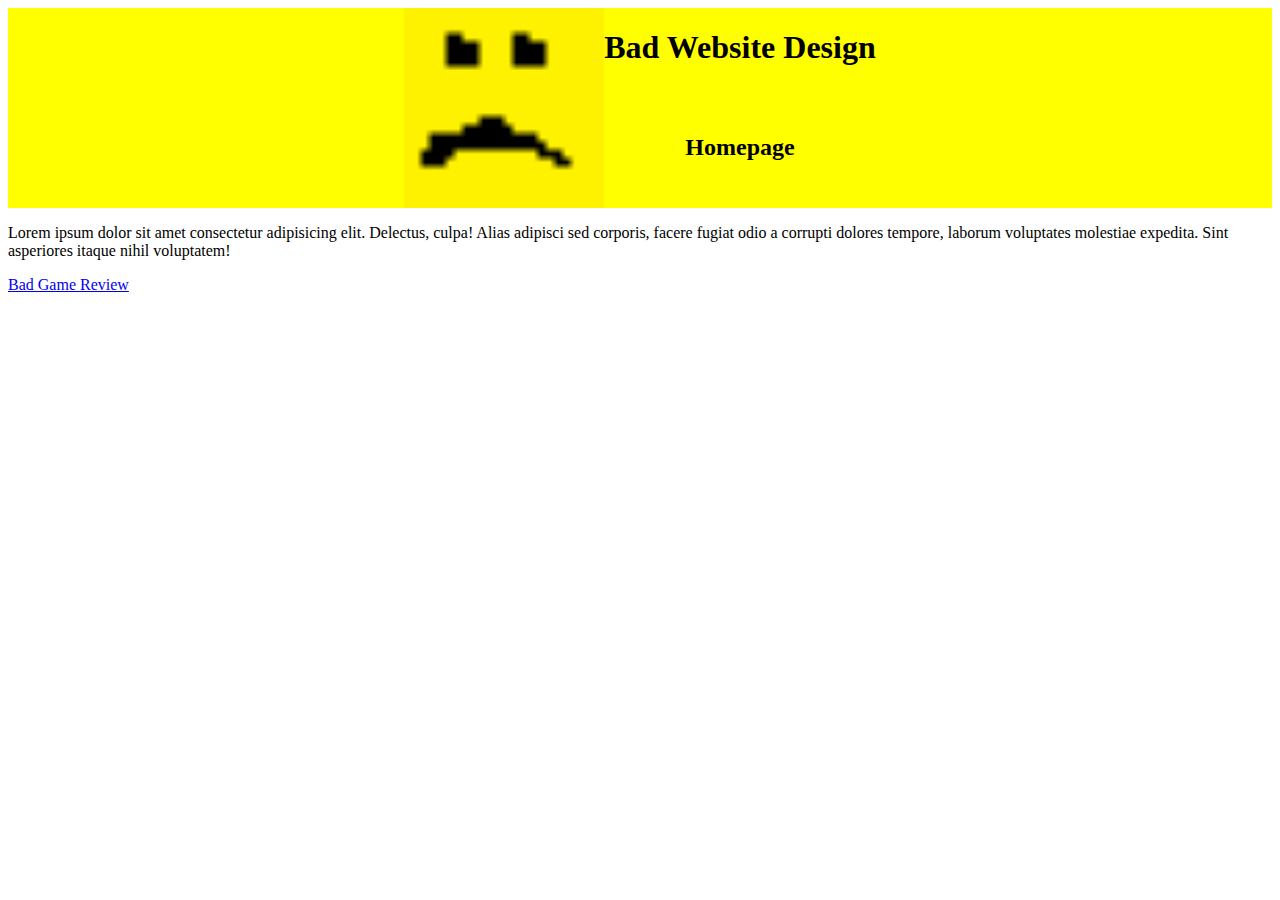
==== index.html @ f9702e4c "Feat: Added Header to Homepage and Game Review Page" ====
<!DOCTYPE html>
<html lang="en">
<head>
    <meta charset="UTF-8">
    <meta name="viewport" content="width=device-width, initial-scale=1.0">
    <link rel = "stylesheet" type = "text/css" href = "style.css">
    <title>Document</title>
</head>
<body>
    <header>
        <header>
            <img id = "header_img" src = "gameReview/images/WebsiteLogo.png">
            <h1 id = "website_header">Bad Website Design</h1>
            <h2 id = "article_header">Homepage</h2>
        </header>
    </header>
    <p>Lorem ipsum dolor sit amet consectetur adipisicing elit. Delectus, culpa! Alias adipisci sed corporis, facere fugiat odio a corrupti dolores tempore, laborum voluptates molestiae expedita. Sint asperiores itaque nihil voluptatem!</p>
    <a href = "gameReview/review.html">Bad Game Review</a>
</body>
</html>
---- style.css ----
header{
    display:grid;
    text-align:center;
    justify-content: center;
    align-self: center;
    background-color: yellow;
}
#header_img{
    grid-column: 1;
    grid-row: 1 / 3;
    width: 200px;
}
#website_header{
    grid-column: 2;
    grid-row: 1/2;
}
#article-header{
    grid-column: 2;
    grid-row: 2/3;
}
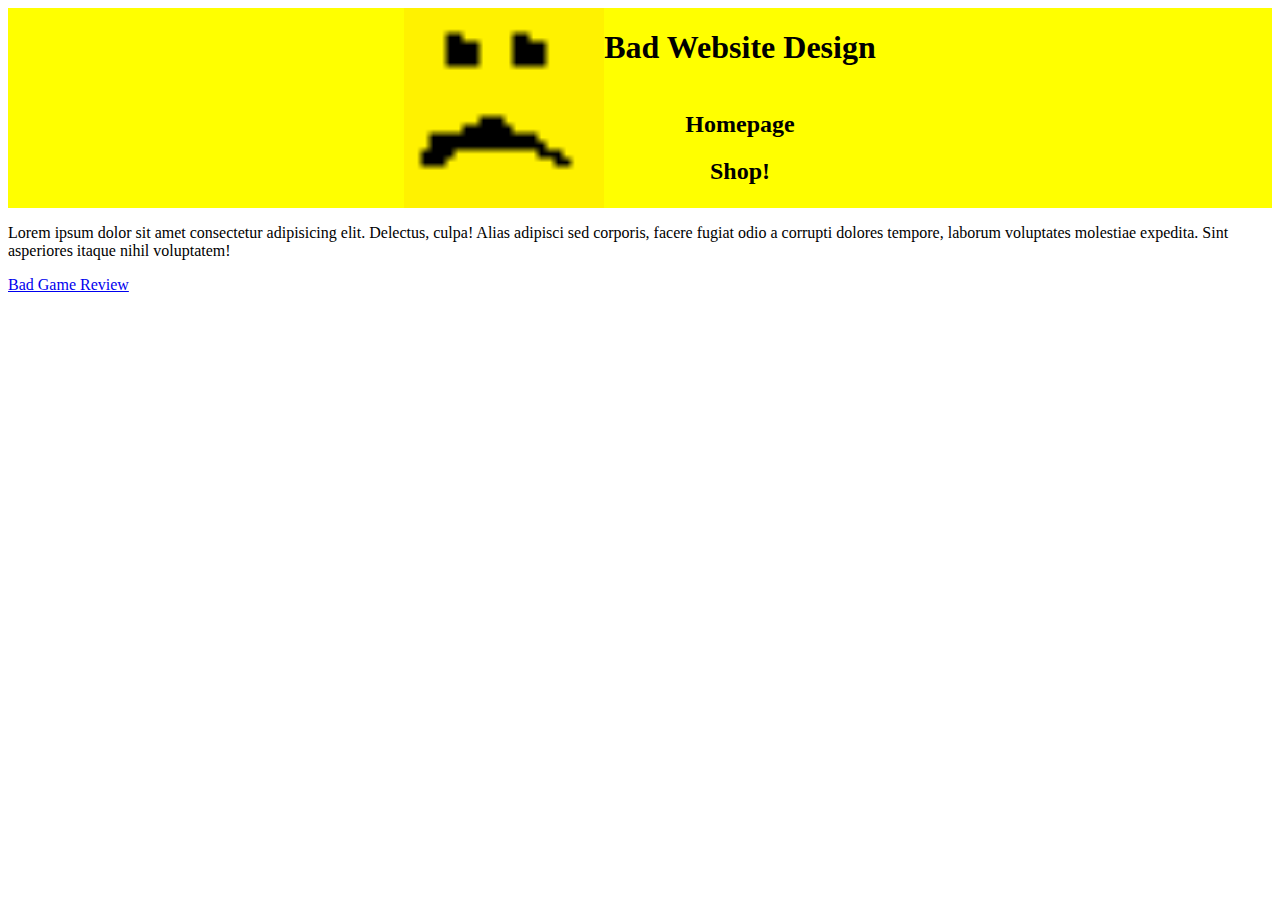
==== commit 4ead9455: "shop page created" ====
--- a/index.html
+++ b/index.html
@@ -11,7 +11,10 @@
         <header>
             <img id = "header_img" src = "gameReview/images/WebsiteLogo.png">
             <h1 id = "website_header">Bad Website Design</h1>
-            <h2 id = "article_header">Homepage</h2>
+            <div>
+                <h2 id = "article_header">Homepage</h2>
+                <h2 id = "shop_button">Shop!</h2>
+            </div>
         </header>
     </header>
     <p>Lorem ipsum dolor sit amet consectetur adipisicing elit. Delectus, culpa! Alias adipisci sed corporis, facere fugiat odio a corrupti dolores tempore, laborum voluptates molestiae expedita. Sint asperiores itaque nihil voluptatem!</p>
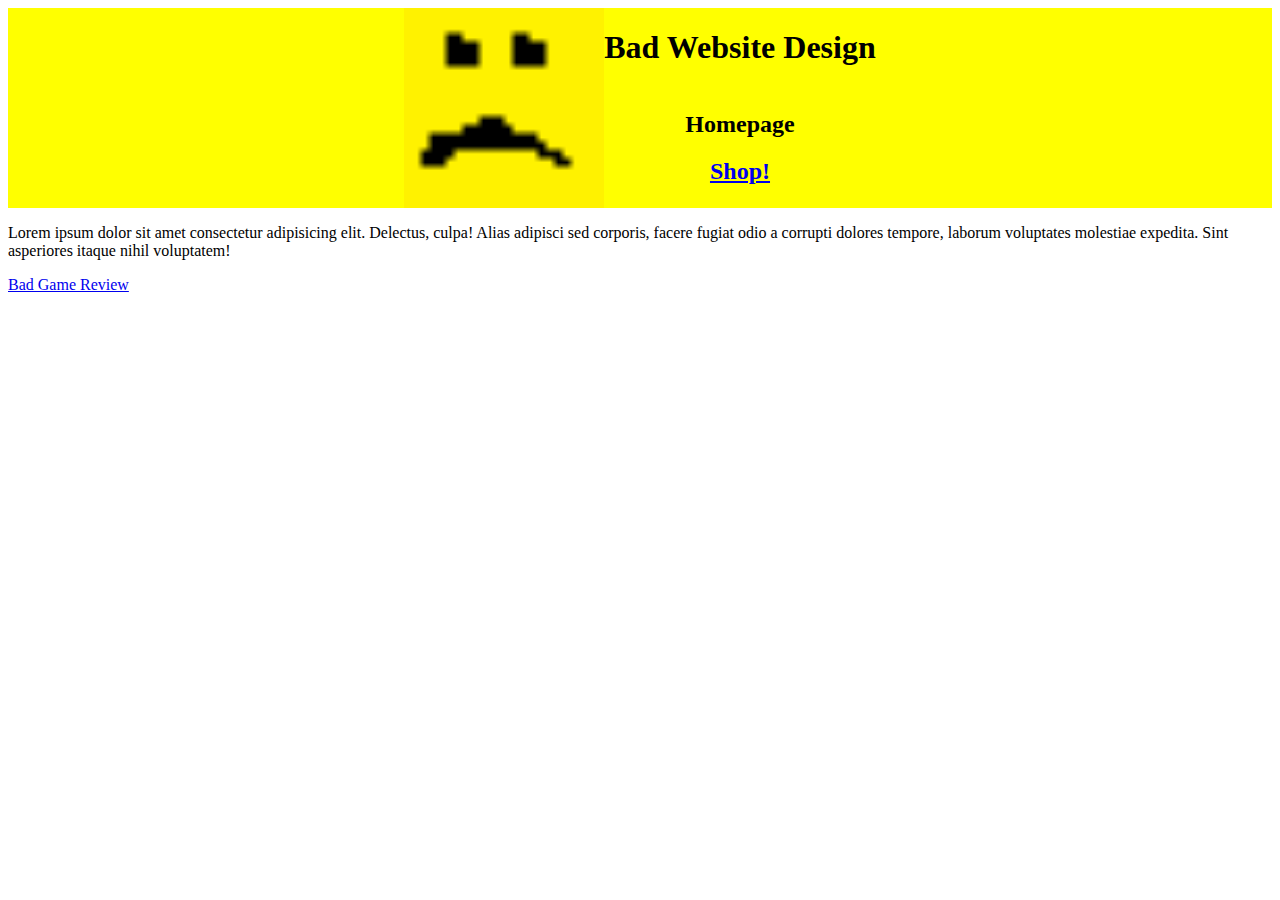
==== commit 96aefd09: "links added to header" ====
--- a/index.html
+++ b/index.html
@@ -13,7 +13,7 @@
             <h1 id = "website_header">Bad Website Design</h1>
             <div>
                 <h2 id = "article_header">Homepage</h2>
-                <h2 id = "shop_button">Shop!</h2>
+                <h2 id = "shop_button"><a href="shop/index.html">Shop!</a></h2>
             </div>
         </header>
     </header>
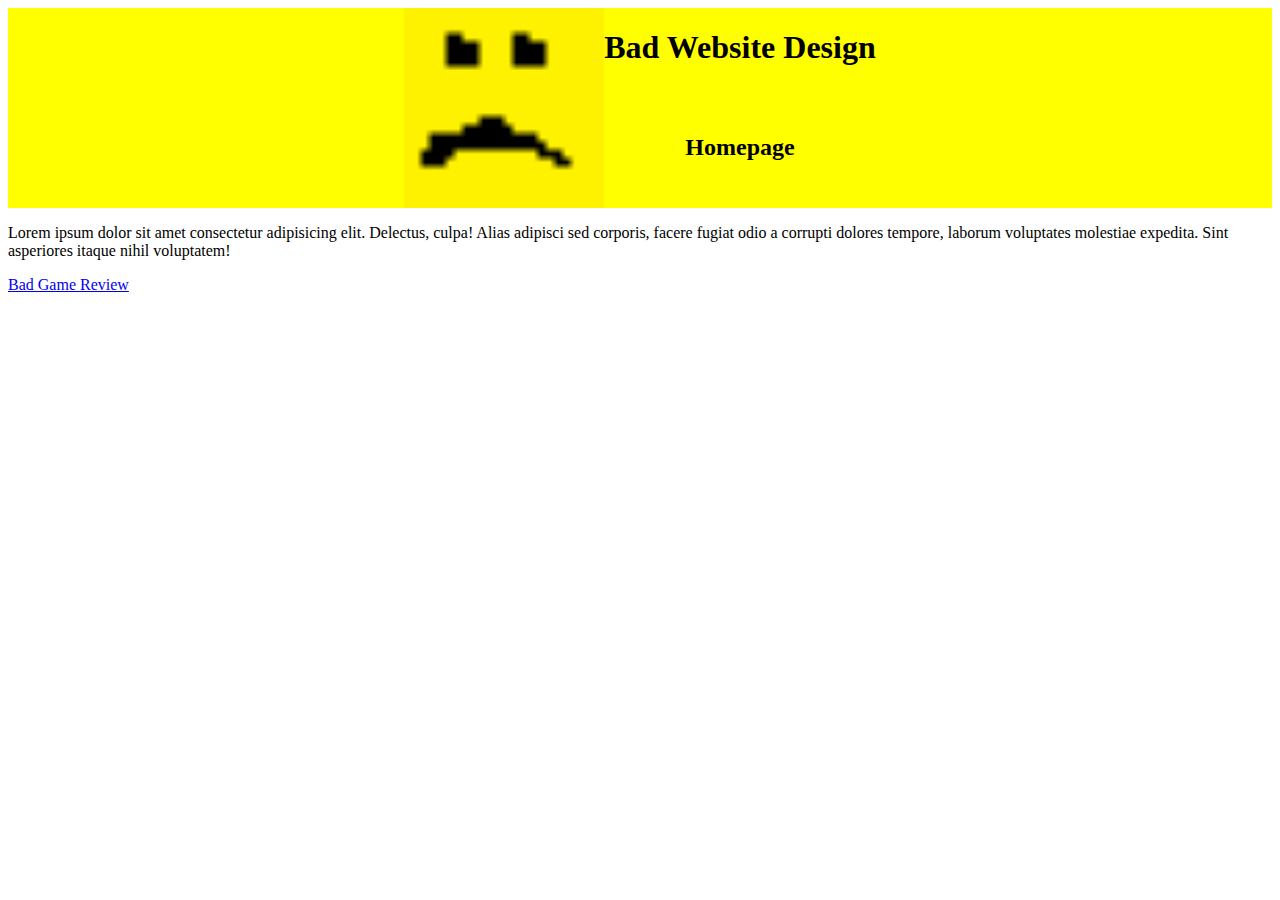
==== commit eccc0705: "Added shaking effect to bad styles" ====
--- a/index.html
+++ b/index.html
@@ -11,10 +11,7 @@
         <header>
             <img id = "header_img" src = "gameReview/images/WebsiteLogo.png">
             <h1 id = "website_header">Bad Website Design</h1>
-            <div>
-                <h2 id = "article_header">Homepage</h2>
-                <h2 id = "shop_button"><a href="shop/index.html">Shop!</a></h2>
-            </div>
+            <h2 id = "article_header">Homepage</h2>
         </header>
     </header>
     <p>Lorem ipsum dolor sit amet consectetur adipisicing elit. Delectus, culpa! Alias adipisci sed corporis, facere fugiat odio a corrupti dolores tempore, laborum voluptates molestiae expedita. Sint asperiores itaque nihil voluptatem!</p>
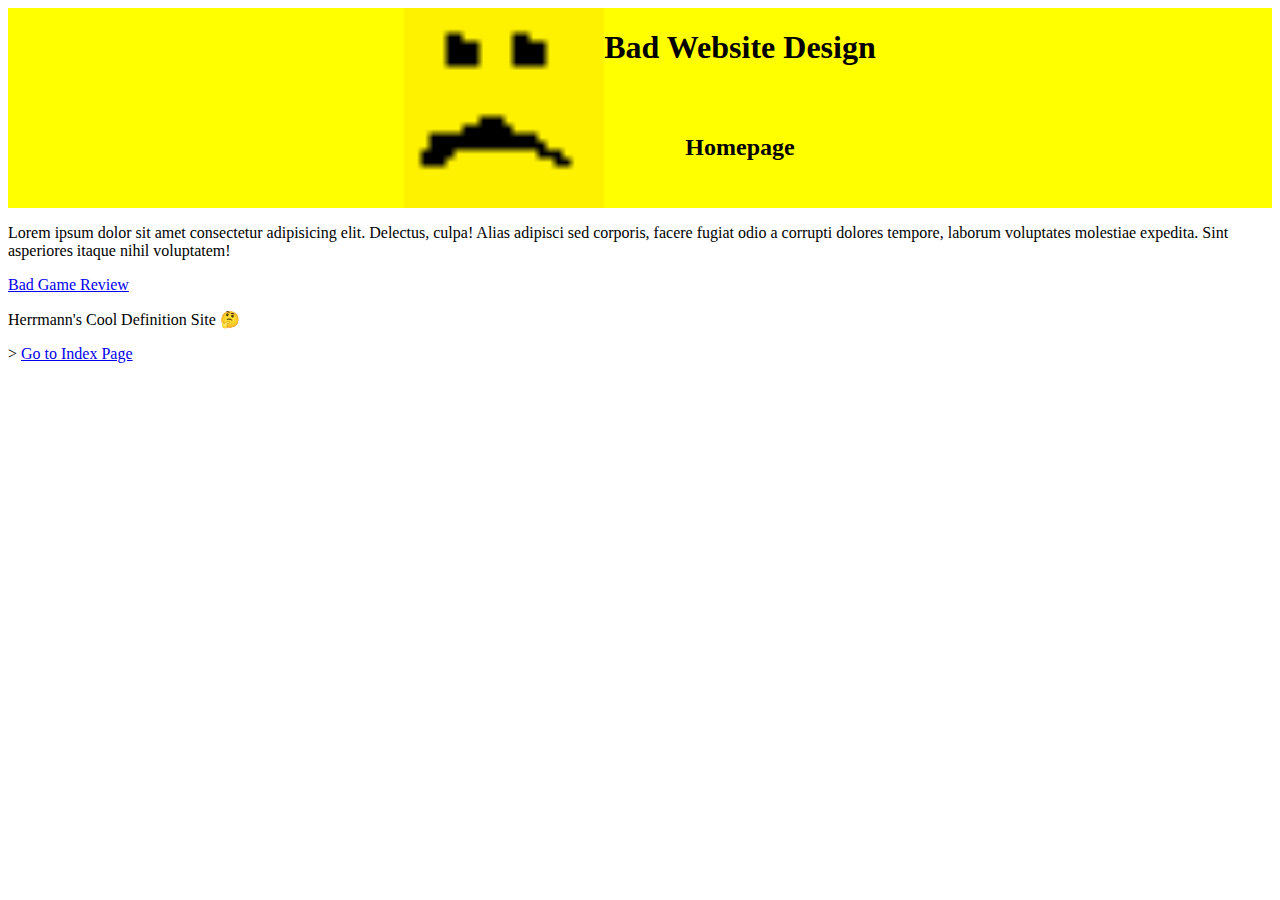
==== commit e78094a7: "Added home button back to OG html" ====
--- a/index.html
+++ b/index.html
@@ -16,5 +16,10 @@
     </header>
     <p>Lorem ipsum dolor sit amet consectetur adipisicing elit. Delectus, culpa! Alias adipisci sed corporis, facere fugiat odio a corrupti dolores tempore, laborum voluptates molestiae expedita. Sint asperiores itaque nihil voluptatem!</p>
     <a href = "gameReview/review.html">Bad Game Review</a>
+
+<!-- Herrmann was here  -->
+    <p>Herrmann's Cool Definition Site 🤔</p>>
+    <a href="adam/index.html">Go to Index Page</a>
+
 </body>
 </html>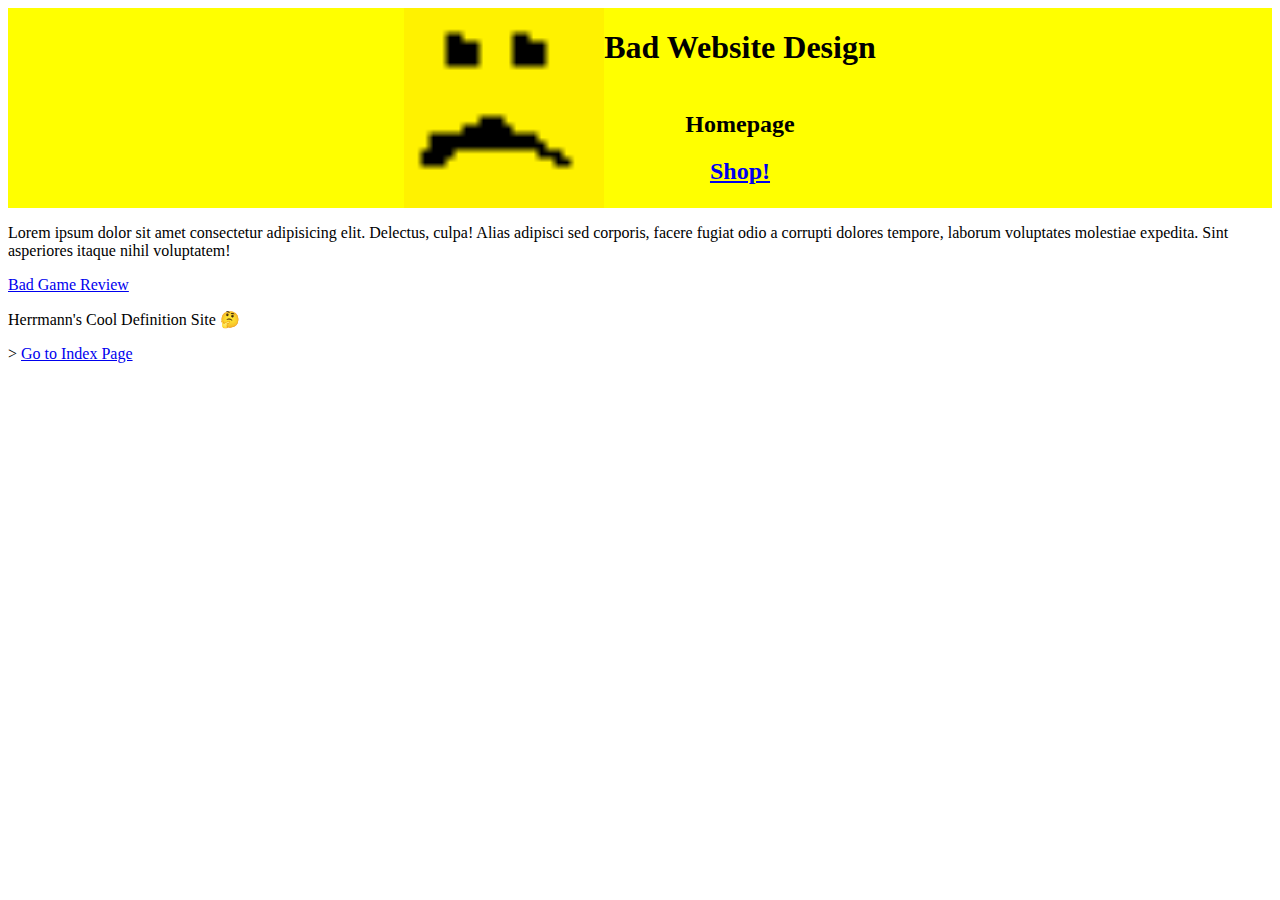
==== commit 31fc590a: "Merge pull request #3 from CaydenLords/dodge_page" ====
--- a/index.html
+++ b/index.html
@@ -11,7 +11,10 @@
         <header>
             <img id = "header_img" src = "gameReview/images/WebsiteLogo.png">
             <h1 id = "website_header">Bad Website Design</h1>
-            <h2 id = "article_header">Homepage</h2>
+            <div>
+                <h2 id = "article_header">Homepage</h2>
+                <h2 id = "shop_button"><a href="shop/index.html">Shop!</a></h2>
+            </div>
         </header>
     </header>
     <p>Lorem ipsum dolor sit amet consectetur adipisicing elit. Delectus, culpa! Alias adipisci sed corporis, facere fugiat odio a corrupti dolores tempore, laborum voluptates molestiae expedita. Sint asperiores itaque nihil voluptatem!</p>
--- a/style.css
+++ b/style.css
@@ -14,7 +14,53 @@
     grid-column: 2;
     grid-row: 1/2;
 }
-#article-header{
+#article_header{
     grid-column: 2;
     grid-row: 2/3;
+}
+#article_introduction{
+    display:grid;
+}
+#video_game_img{
+    width: 300px;
+    grid-column: 1;
+    grid-row: 1/3;
+}
+#article_title{
+    grid-column: 2;
+    grid-row: 1;
+}
+#stars_rating{
+    grid-column: 2;
+    grid-row: 2;
+    display:grid;
+}
+#star1{
+    width: 100px;
+    grid-row: 1;
+    grid-column: 1/4;
+}
+#star2{
+    width: 75px;
+    grid-row: 1;
+    grid-column: 1;
+}
+#star3{
+    width: 50px;
+    grid-row: 1;
+    grid-column: 1;
+
+}
+#star4{
+    width: 25px;
+    grid-row: 1;
+    grid-column: 1;
+}
+#star5{
+    width: 12px;
+    grid-row: 1;
+    grid-column: 1;
+}
+#game_review{
+    background-color: aqua;
 }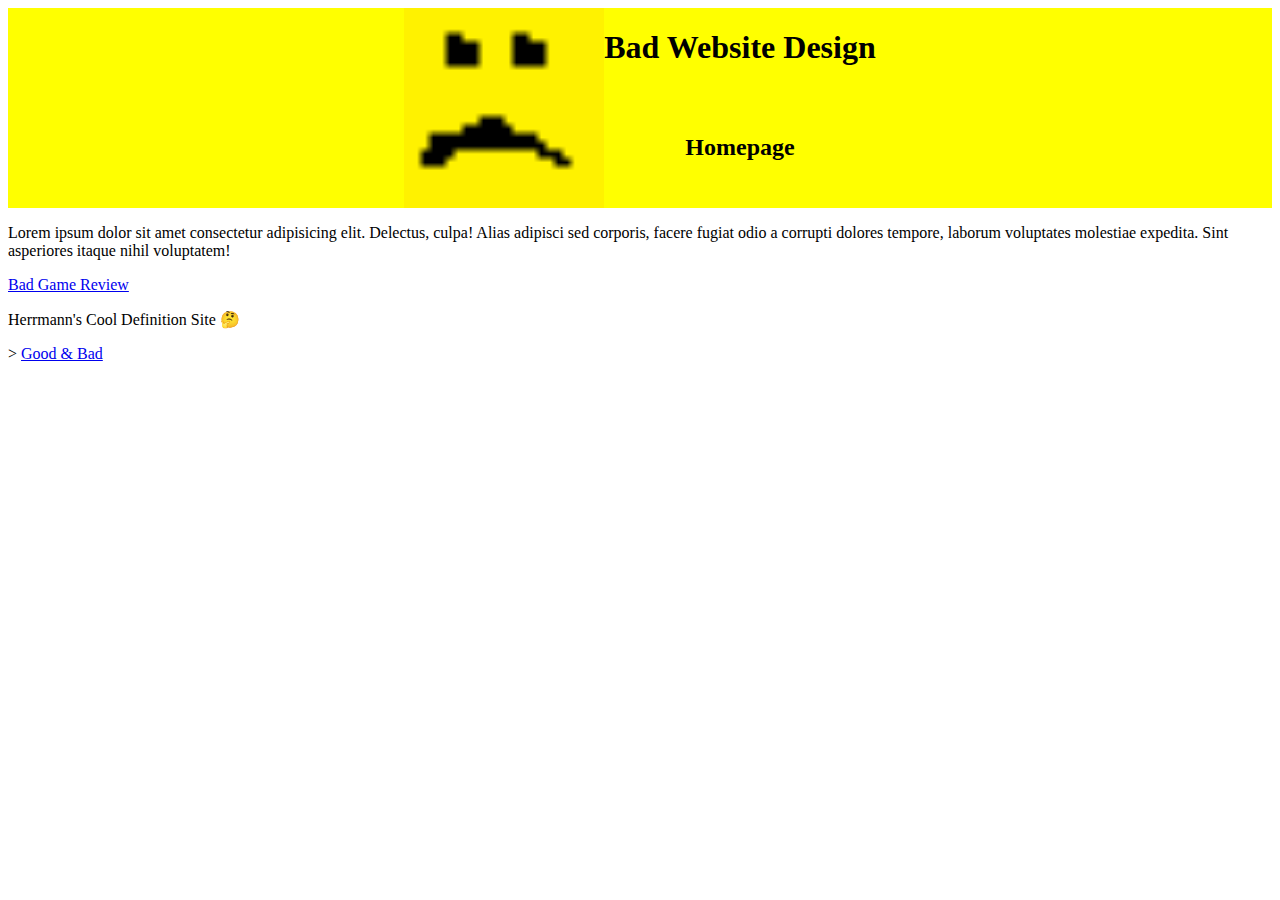
==== commit 82ed4a50: "Your commit message" ====
--- a/index.html
+++ b/index.html
@@ -8,21 +8,16 @@
 </head>
 <body>
     <header>
-        <header>
             <img id = "header_img" src = "gameReview/images/WebsiteLogo.png">
             <h1 id = "website_header">Bad Website Design</h1>
-            <div>
-                <h2 id = "article_header">Homepage</h2>
-                <h2 id = "shop_button"><a href="shop/index.html">Shop!</a></h2>
-            </div>
-        </header>
+            <h2 id = "article_header">Homepage</h2>
     </header>
     <p>Lorem ipsum dolor sit amet consectetur adipisicing elit. Delectus, culpa! Alias adipisci sed corporis, facere fugiat odio a corrupti dolores tempore, laborum voluptates molestiae expedita. Sint asperiores itaque nihil voluptatem!</p>
     <a href = "gameReview/review.html">Bad Game Review</a>
 
 <!-- Herrmann was here  -->
     <p>Herrmann's Cool Definition Site 🤔</p>>
-    <a href="adam/index.html">Go to Index Page</a>
+    <a href="adam/index.html">Good & Bad</a>
 
 </body>
 </html>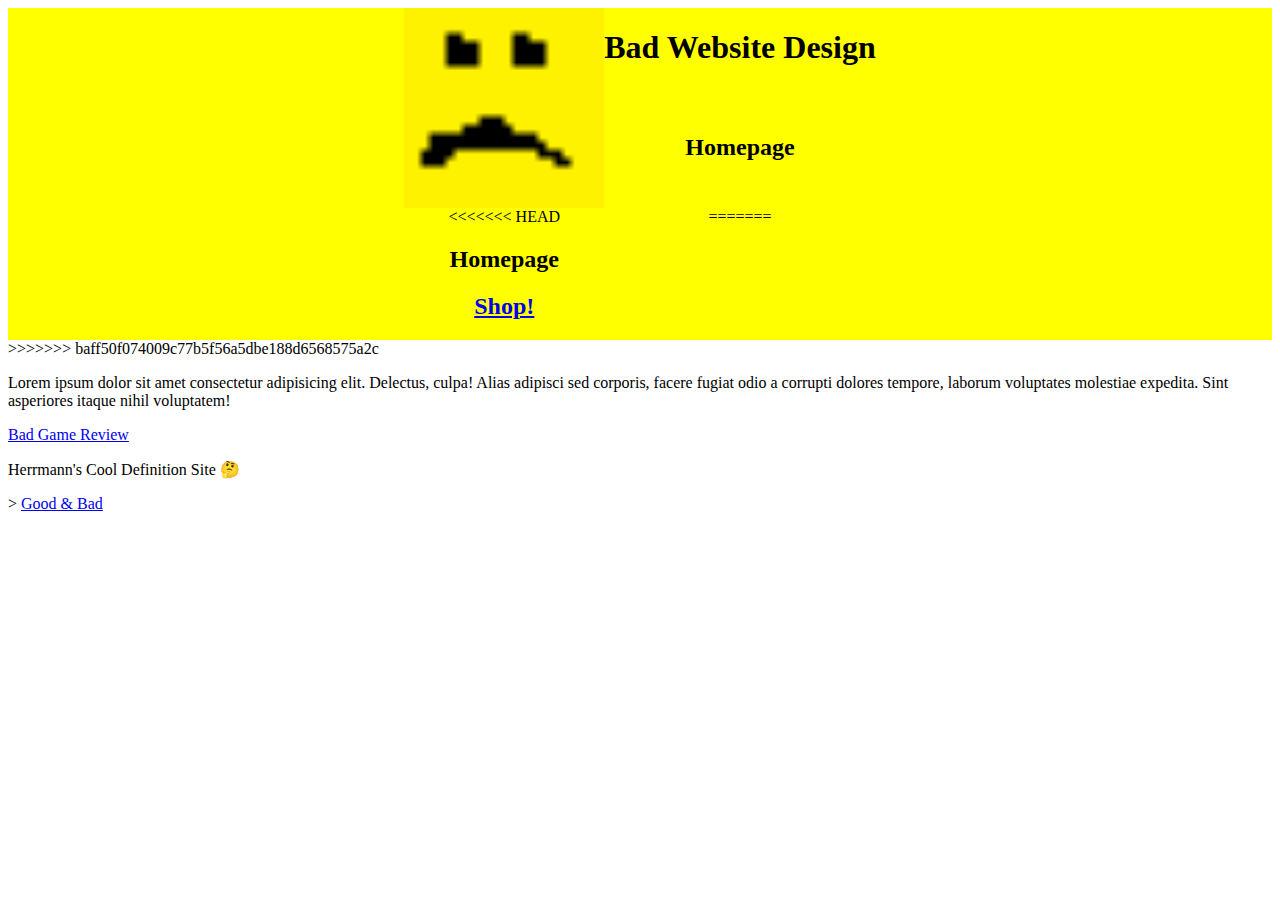
==== commit 9f48eff0: "Resolve merge conflicts and finalize changes" ====
--- a/index.html
+++ b/index.html
@@ -10,7 +10,15 @@
     <header>
             <img id = "header_img" src = "gameReview/images/WebsiteLogo.png">
             <h1 id = "website_header">Bad Website Design</h1>
+<<<<<<< HEAD
             <h2 id = "article_header">Homepage</h2>
+=======
+            <div>
+                <h2 id = "article_header">Homepage</h2>
+                <h2 id = "shop_button"><a href="shop/index.html">Shop!</a></h2>
+            </div>
+        </header>
+>>>>>>> baff50f074009c77b5f56a5dbe188d6568575a2c
     </header>
     <p>Lorem ipsum dolor sit amet consectetur adipisicing elit. Delectus, culpa! Alias adipisci sed corporis, facere fugiat odio a corrupti dolores tempore, laborum voluptates molestiae expedita. Sint asperiores itaque nihil voluptatem!</p>
     <a href = "gameReview/review.html">Bad Game Review</a>
